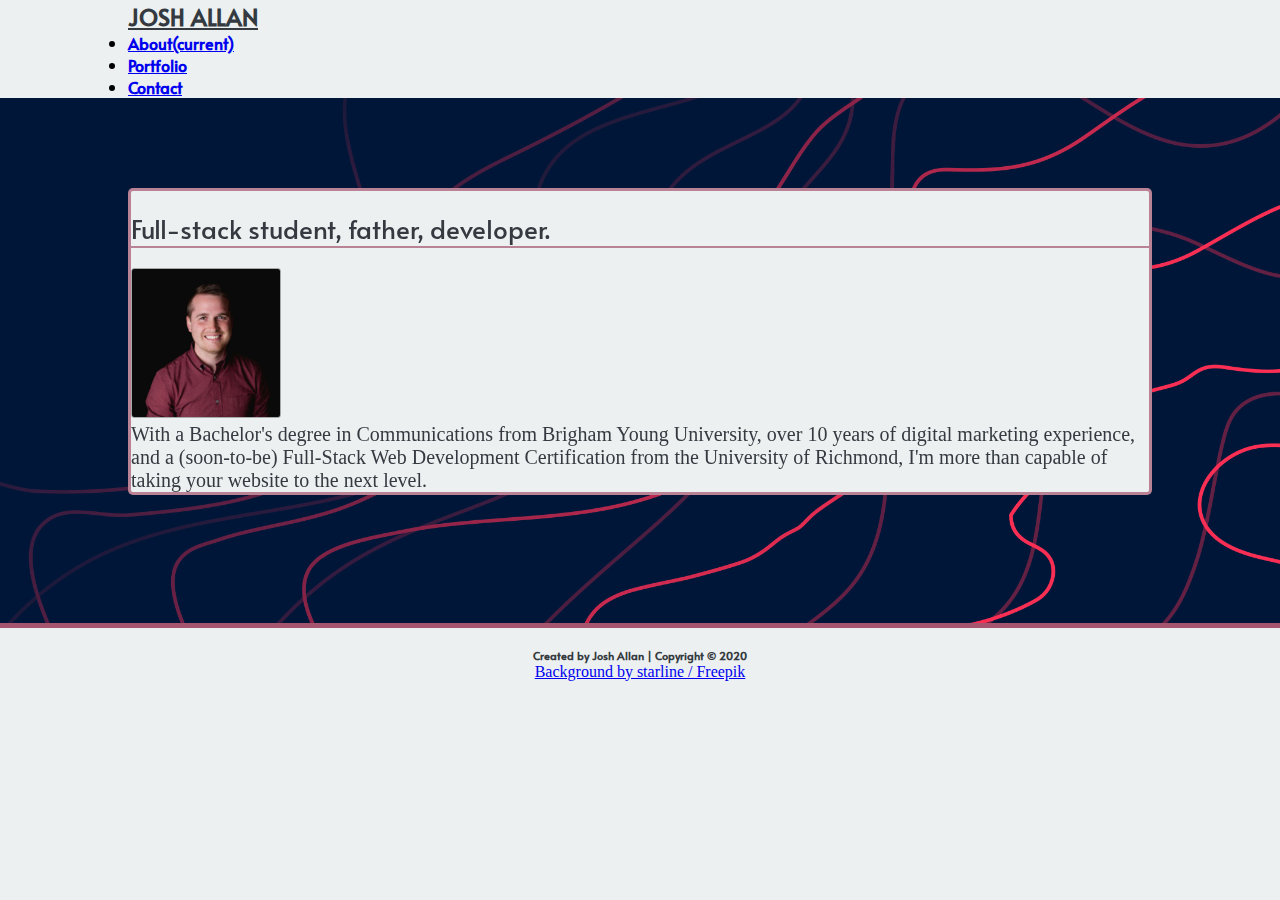
==== about.html @ f55b925a "Updated the homepage and added an about page." ====
<!DOCTYPE html>
<html lang="en-us">
	<head>
		<meta charset="utf-8" />
		<meta http-equiv="X-UA-Compatible" content="IE=edge" />

		<title>Josh Allan | Full-stack student, father, developer.</title>

		<meta name="description" content="" />
		<meta
			name="viewport"
			content="width=device-width, initial-scale=1, shrink-to-fit=no"
		/>

		<!-- Styles -->
		<link rel="stylesheet" href="https://unpkg.com/aos@next/dist/aos.css" />
		<link
			rel="stylesheet"
			href="https://bootswatch.com/4/flatly/bootstrap.css"
		/>
		<link rel="stylesheet" href="styles/style.css" />

		<!-- Fonts -->
		<link
			href="https://fonts.googleapis.com/css2?family=Alata&display=swap"
			rel="stylesheet"
		/>
		<link
			rel="stylesheet"
			href="https://use.fontawesome.com/releases/v5.15.1/css/all.css"
			integrity="sha384-vp86vTRFVJgpjF9jiIGPEEqYqlDwgyBgEF109VFjmqGmIY/Y4HV4d3Gp2irVfcrp"
			crossorigin="anonymous"
		/>
	</head>
	<body>
		<!-- Header & Main Nav -->
		<header class="bootstrap-nav">
			<nav class="navbar navbar-expand-lg navbar-light bg-light">
				<a class="navbar-brand" href="./index.html">JOSH ALLAN</a>
				<button
					class="navbar-toggler"
					type="button"
					data-toggle="collapse"
					data-target="#navbarColor01"
					aria-controls="navbarColor01"
					aria-expanded="false"
					aria-label="Toggle navigation"
				>
					<span class="navbar-toggler-icon"></span>
				</button>
				<div class="collapse navbar-collapse" id="navbarColor01">
					<ul class="navbar-nav ml-auto">
						<li class="nav-item active mx-3">
							<a class="nav-link" href="./index.html"
								>About<span class="sr-only">(current)</span></a
							>
						</li>
						<li class="nav-item mx-3">
							<a class="nav-link" href="./portfolio.html">Portfolio</a>
						</li>
						<li class="nav-item mx-3">
							<a class="nav-link" href="./contact.html">Contact</a>
						</li>
					</ul>
				</div>
			</nav>
		</header>

		<!-- Main Content -->
		<main class="container-fluid">
			<!-- About Me section -->
			<section class="row wrapper">
				<section
					class="container main-container col-md-9 col-xs-12 offset-1"
					data-aos="zoom-in"
					data-aos-duration="1000"
				>
					<div class="main-heading">
						<h2>Full-stack student, father, developer.</h2>
					</div>
					<div class="main-content">
						<img
							src="Assets/Images/Profile-Picture.jpeg"
							class="img-thumbnail profile-picture float-left rounded"
							width="150"
							alt="Profile Picture | Josh Allan"
						/>
						<p>
							With a Bachelor's degree in Communications from Brigham Young
							University, over 10 years of digital marketing experience, and a
							(soon-to-be) Full-Stack Web Development Certification from the
							University of Richmond, I'm more than capable of taking your
							website to the next level.
						</p>
						<div class="social-links d-inline-block mb-2">
							<a
								class="mr-3"
								href="https://github.com/jallan07"
								target="_blank"
							>
								<i class="fab fa-github-square"></i>
							</a>
							<a
								class="mr-3"
								href="https://www.linkedin.com/in/joshuamallan/"
								target="_blank"
							>
								<i class="fab fa-linkedin"></i>
							</a>
							<a
								class="mr-3"
								href="https://www.facebook.com/joshua.m.allan"
								target="_blank"
							>
								<i class="fab fa-facebook-square"></i>
							</a>
							<a
								class="mr-3"
								href="mailto:allan.josh07@gmail.com"
								target="_blank"
							>
								<i class="fas fa-envelope-square"></i>
							</a>
						</div>
					</div>
				</section>
			</section>
		</main>

		<!-- Footer section -->
		<footer>
			<div class="footer-content">
				<h6>Created by Josh Allan | Copyright © 2020</h6>
				<span>
					<a href="http://www.freepik.com">Background by starline / Freepik</a>
				</span>
			</div>
		</footer>

		<!-- Javascript scripts for Bootstrap -->
		<script
			src="https://code.jquery.com/jquery-3.5.1.slim.min.js"
			integrity="sha384-DfXdz2htPH0lsSSs5nCTpuj/zy4C+OGpamoFVy38MVBnE+IbbVYUew+OrCXaRkfj"
			crossorigin="anonymous"
		></script>
		<script
			src="https://cdn.jsdelivr.net/npm/popper.js@1.16.1/dist/umd/popper.min.js"
			integrity="sha384-9/reFTGAW83EW2RDu2S0VKaIzap3H66lZH81PoYlFhbGU+6BZp6G7niu735Sk7lN"
			crossorigin="anonymous"
		></script>
		<script
			src="https://stackpath.bootstrapcdn.com/bootstrap/4.5.2/js/bootstrap.min.js"
			integrity="sha384-B4gt1jrGC7Jh4AgTPSdUtOBvfO8shuf57BaghqFfPlYxofvL8/KUEfYiJOMMV+rV"
			crossorigin="anonymous"
		></script>
		<script src="https://unpkg.com/aos@next/dist/aos.js"></script>
		<script>
			AOS.init();
		</script>
	</body>
</html>
---- styles/style.css ----
/* Default Styling */
* {
	box-sizing: border-box;
	margin: 0;
	padding: 0;
}

h1,
h2,
h3,
h4,
h5,
h6 {
	font-family: "Alata", sans-serif;
	color: #343a40;
}

p {
	color: #343a40;
}

img {
	border: solid 1px rgba(71, 73, 73, 0.425);
	border-radius: 3px;
}

html,
body {
	background-color: #ecf0f1;
}

/* Header & Main Nav */
header {
	background: #ecf0f1;
	/* position: fixed; */
	top: 0;
	z-index: 1000;
	width: 100%;
}

nav {
	width: 80%;
	margin: 0 auto;
}

.navbar-brand {
	font-family: "Alata", sans-serif;
	font-weight: 700;
	font-size: 1.45rem;
	color: #343a40 !important;
}

.navbar-nav {
	font-family: "Alata", sans-serif;
	font-weight: 700;
	font-size: 1rem;
}

/* MAIN CONTENT*/
main {
	display: flex;
	flex-direction: column;
}

.wrapper {
	/* Main background image */
	background: url(../Assets/Images/index-bg.jpg) no-repeat center center fixed;
	-webkit-background-size: cover;
	-moz-background-size: cover;
	-o-background-size: cover;
	background-size: cover;

	/* General styles */
	padding-top: 7%;
	min-height: 100%;
	display: grid;
	grid-template-rows: 1fr auto;
	flex: 1 0 auto;
}
.homepage-hero {
	padding-top: 12%;
	height: 80vh;
}

/* Main heading on home page */
.hero-heading {
	color: white;
	margin: 5% 0;
}

.container {
	margin: 0 10%;
}

.main-container {
	background: #ecf0f1;
	border: solid #8f26468a;
	border-radius: 5px;
	margin-bottom: 10%;
}

.main-heading {
	margin: 20px 0;
	border-bottom: solid 2px #8f26468a;
}

.main-heading h2 {
	font-size: 1.6rem;
	font-weight: 400;
}

.main-content {
	font-size: 20px;
}

.main-content img {
	margin-right: 15px;
}

form {
	margin-bottom: 20px;
}

.practice {
	margin-top: 1%;
	margin-left: 9%;
	margin-right: 9%;
}

/* Social links on the about page */
.social-links a {
	font-size: 2rem;
	color: #2d3e4f;
	transition: all 0.3s ease;
}

.social-links a:hover {
	color: #2d3e4f9d;
}

/* Images on portfolio page */
.recent-work img {
	margin-right: 20px;
	margin-bottom: 20px;
}
/* Portfolio Image text container & div styles */
.img-container {
	position: relative;
}
.img-portfolio {
	opacity: 1;
	display: block;
	width: 100%;
	height: auto;
	transition: 0.5s ease;
	backface-visibility: hidden;
}
.img-middle {
	transition: 0.5s ease;
	opacity: 0;
	position: absolute;
	top: 45%;
	left: 50%;
	width: 55%;
	transform: translate(-50%, -50%);
	-ms-transform: translate(-50%, -50%);
	text-align: center;
}
.img-bottom {
	transition: 0.5s ease;
	opacity: 0;
	position: absolute;
	bottom: 0%;
	left: 50%;
	width: 93%;
	transform: translate(-50%, -50%);
	-ms-transform: translate(-50%, -50%);
	text-align: center;
}
/* Set portfolio image text styles */
.img-text {
	background-color: #041739;
	color: white;
	font-size: 16px;
	padding: 16px 32px;
}
.img-bottom .img-text {
	font-size: 13px;
}
/* Adjust portfolio image content on hover */
.img-container:hover .img-portfolio {
	opacity: 0.2;
}
.img-container:hover .img-middle {
	opacity: 1;
}
.img-container:hover .img-bottom {
	opacity: 0.95;
}

/* Accordion on Portfilio Page */
.accordion-section {
	width: 100%;
	margin: 0 auto;
}
.card button[aria-expanded="false"]:after {
	content: "\02795"; /* Unicode character for "plus" sign (+) */
	position: relative;
	color: #0d141a;
	font-size: 14px;
	line-height: 22px;
	left: 5px;
	top: calc(50% - 10px);
}
.card button[aria-expanded="true"]:after {
	content: "\2796"; /* Unicode character for "minus" sign (-) */
	position: relative;
	color: #0d141a;
	font-size: 14px;
	line-height: 22px;
	left: 5px;
	top: calc(50% - 10px);
	transform: rotate(45deg);
}

.card-header h2 button {
	font-size: 18px;
}
.card-header span {
	font-size: 14px;
}

.card-links,
.card-story {
	border-top: 1px solid #a5a5a5;
	padding: 1.25rem;
}

.card-story ul {
	padding-left: 1.25rem;
}

/* Footer */
footer {
	background: #ecf0f1;
	width: 100%;
	border-top: 5px solid #8f2646c4;
	padding: 20px;
	flex-shrink: 0;
}

.footer-content {
	text-align: center;
	color: #343a40;
	align-items: center;
}

/* 769 break point */
@media screen and (max-width: 768px) {
	.main-container {
		/* I kept 1% margin on the sides here because I like the aesthetic of it, even though the readme asked for 0 space at this breakpoint*/
		margin: 0 auto 6% auto;
	}
	.main-content {
		font-size: 18px;
	}
	.homepage-hero {
		height: 60vh;
		padding-top: 0;
	}
	.hero-heading {
		margin-top: 33%;
		font-size: 36px;
	}
	.accordion-section {
		width: 100%;
	}
	.accordion.container {
		width: 100%;
		margin: 0 auto;
	}
	.card-header h2 button {
		font-size: 14px;
	}
	.card-header span {
		font-size: 12px;
	}
	.card button[aria-expanded="false"]:after {
		font-size: 10px;
	}
	.card button[aria-expanded="true"]:after {
		font-size: 10px;
	}
	.recent-work img:hover {
		transform: none;
	}
	.img-portfolio {
		opacity: 0.6;
	}
	.img-middle {
		opacity: 1;
	}
	.img-bottom {
		opacity: 0.95;
	}
}

/* 425 Break point
@media screen and (max-width: 425px) {
	.main-container {
		margin: 10% 0 20% 0;
	}

	.main-content {
		font-size: 16px;
	}
} */
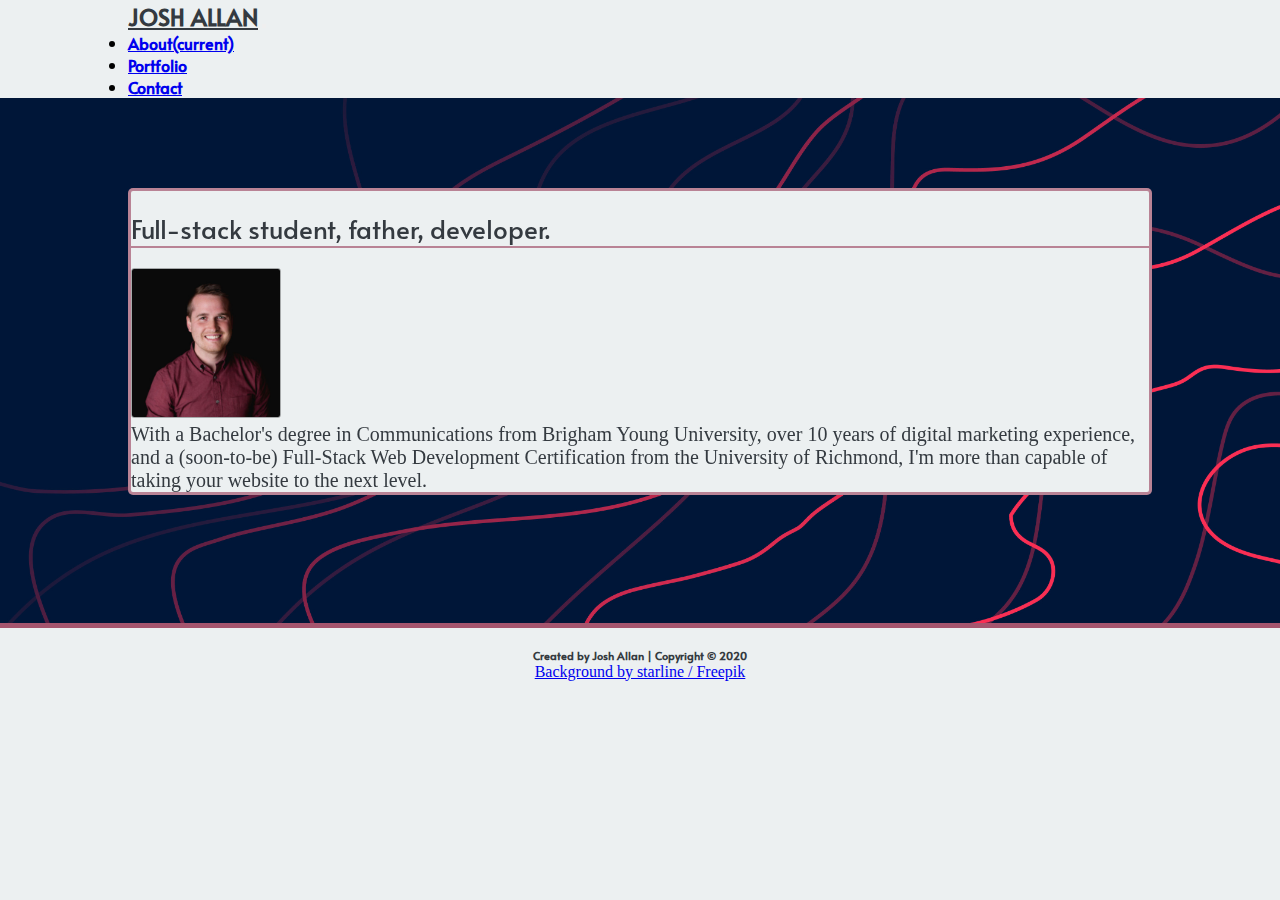
==== commit 247f03f7: "Updated about page effects" ====
--- a/about.html
+++ b/about.html
@@ -72,8 +72,9 @@
 			<section class="row wrapper">
 				<section
 					class="container main-container col-md-9 col-xs-12 offset-1"
-					data-aos="zoom-in"
-					data-aos-duration="1000"
+					data-aos="fade-up"
+					data-aos-duration="1200"
+					data-aos-easing="ease-in-out"
 				>
 					<div class="main-heading">
 						<h2>Full-stack student, father, developer.</h2>
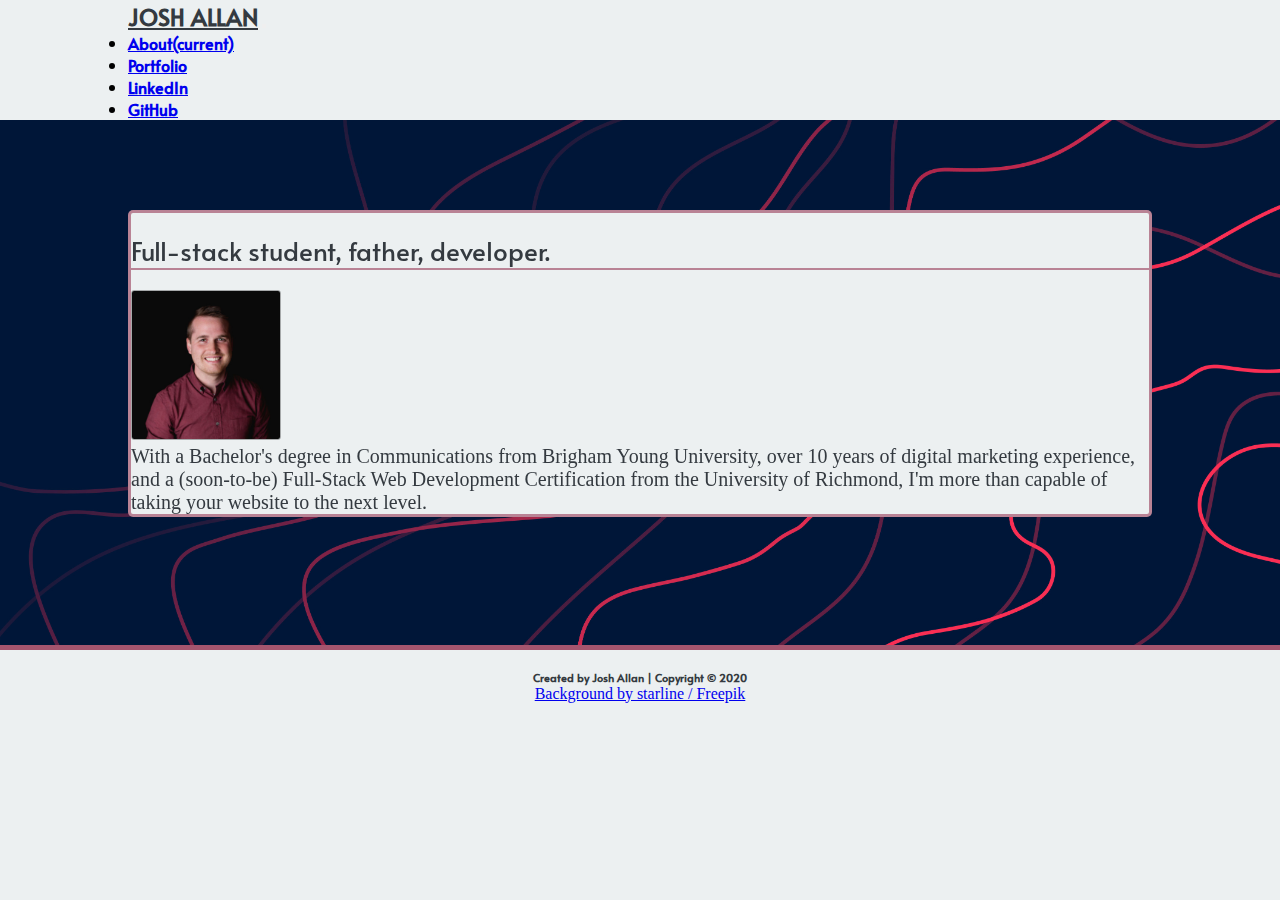
==== commit dfdc261e: "Updated the main nav to remove the contact page (since it currently isn't working), and instead have" ====
--- a/about.html
+++ b/about.html
@@ -59,7 +59,20 @@
 							<a class="nav-link" href="./portfolio.html">Portfolio</a>
 						</li>
 						<li class="nav-item mx-3">
-							<a class="nav-link" href="./contact.html">Contact</a>
+							<a
+								class="nav-link"
+								href="https://www.linkedin.com/in/joshuamallan/"
+								target="_blank"
+								>LinkedIn</a
+							>
+						</li>
+						<li class="nav-item mx-3">
+							<a
+								class="nav-link"
+								href="https://github.com/jallan07"
+								target="_blank"
+								>GitHub</a
+							>
 						</li>
 					</ul>
 				</div>
--- a/styles/style.css
+++ b/styles/style.css
@@ -269,6 +269,7 @@
 		padding-top: 0;
 	}
 	.hero-heading {
+		width: 80%;
 		margin-top: 33%;
 		font-size: 36px;
 	}
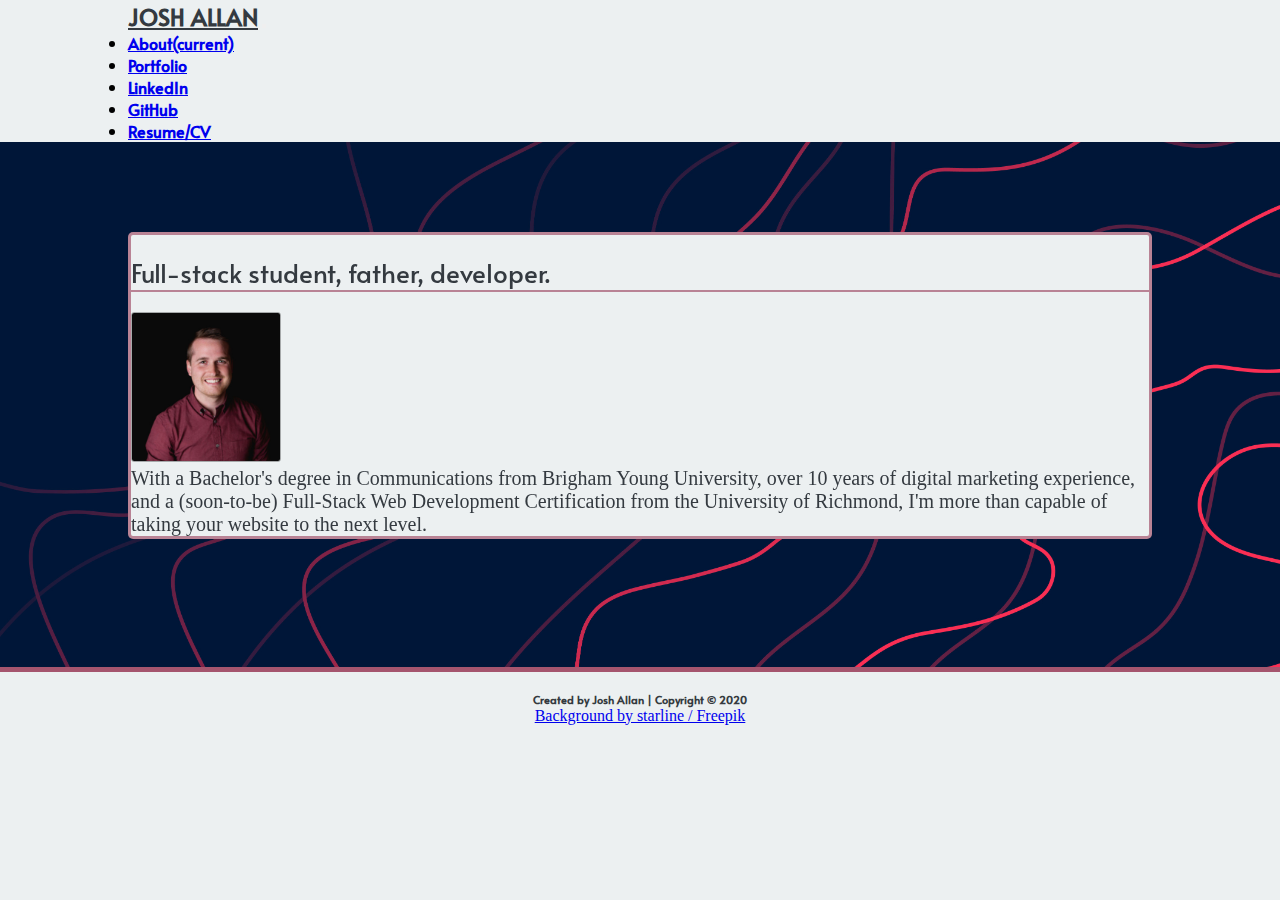
==== commit f04425d2: "Added a link in the main nav to my resume." ====
--- a/about.html
+++ b/about.html
@@ -72,6 +72,14 @@
 								href="https://github.com/jallan07"
 								target="_blank"
 								>GitHub</a
+							>
+						</li>
+						<li class="nav-item mx-3">
+							<a
+								class="nav-link"
+								href="https://drive.google.com/file/d/1glgfIcb6abdAd1HpHQWTSZas9QVF3wok/view?usp=sharing"
+								target="_blank"
+								>Resume/CV</a
 							>
 						</li>
 					</ul>
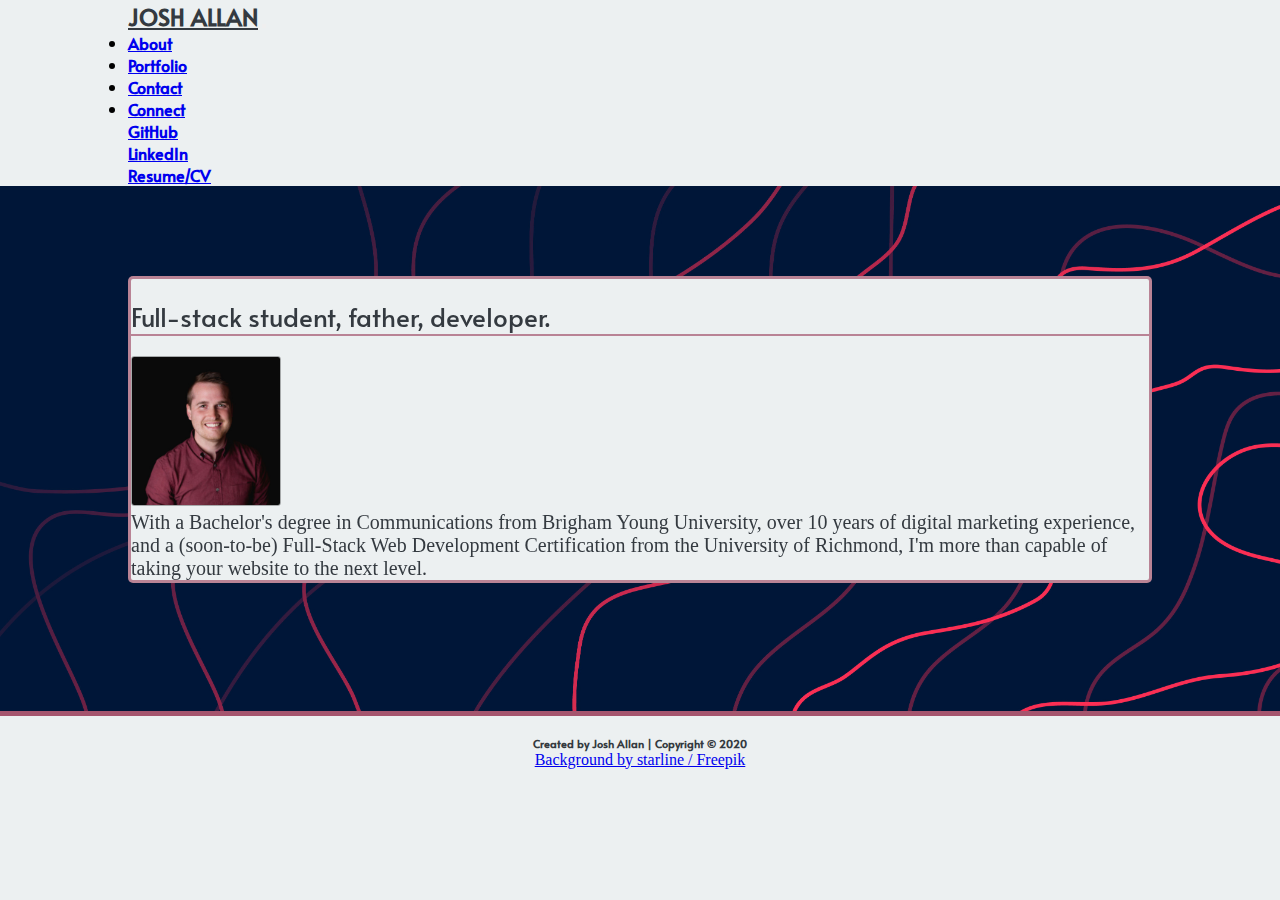
==== commit 912b76d5: "Updated the main nav to include a connect dropdown. Also added the contact link in the main nav, and" ====
--- a/about.html
+++ b/about.html
@@ -1,183 +1,195 @@
 <!DOCTYPE html>
 <html lang="en-us">
-	<head>
-		<meta charset="utf-8" />
-		<meta http-equiv="X-UA-Compatible" content="IE=edge" />
+  <head>
+    <meta charset="utf-8" />
+    <meta http-equiv="X-UA-Compatible" content="IE=edge" />
 
-		<title>Josh Allan | Full-stack student, father, developer.</title>
+    <title>Josh Allan | Full-stack student, father, developer.</title>
 
-		<meta name="description" content="" />
-		<meta
-			name="viewport"
-			content="width=device-width, initial-scale=1, shrink-to-fit=no"
-		/>
+    <meta name="description" content="" />
+    <meta
+      name="viewport"
+      content="width=device-width, initial-scale=1, shrink-to-fit=no"
+    />
 
-		<!-- Styles -->
-		<link rel="stylesheet" href="https://unpkg.com/aos@next/dist/aos.css" />
-		<link
-			rel="stylesheet"
-			href="https://bootswatch.com/4/flatly/bootstrap.css"
-		/>
-		<link rel="stylesheet" href="styles/style.css" />
+    <!-- Styles -->
+    <link rel="stylesheet" href="https://unpkg.com/aos@next/dist/aos.css" />
+    <link
+      rel="stylesheet"
+      href="https://bootswatch.com/4/flatly/bootstrap.css"
+    />
+    <link rel="stylesheet" href="styles/style.css" />
 
-		<!-- Fonts -->
-		<link
-			href="https://fonts.googleapis.com/css2?family=Alata&display=swap"
-			rel="stylesheet"
-		/>
-		<link
-			rel="stylesheet"
-			href="https://use.fontawesome.com/releases/v5.15.1/css/all.css"
-			integrity="sha384-vp86vTRFVJgpjF9jiIGPEEqYqlDwgyBgEF109VFjmqGmIY/Y4HV4d3Gp2irVfcrp"
-			crossorigin="anonymous"
-		/>
-	</head>
-	<body>
-		<!-- Header & Main Nav -->
-		<header class="bootstrap-nav">
-			<nav class="navbar navbar-expand-lg navbar-light bg-light">
-				<a class="navbar-brand" href="./index.html">JOSH ALLAN</a>
-				<button
-					class="navbar-toggler"
-					type="button"
-					data-toggle="collapse"
-					data-target="#navbarColor01"
-					aria-controls="navbarColor01"
-					aria-expanded="false"
-					aria-label="Toggle navigation"
-				>
-					<span class="navbar-toggler-icon"></span>
-				</button>
-				<div class="collapse navbar-collapse" id="navbarColor01">
-					<ul class="navbar-nav ml-auto">
-						<li class="nav-item active mx-3">
-							<a class="nav-link" href="./index.html"
-								>About<span class="sr-only">(current)</span></a
-							>
-						</li>
-						<li class="nav-item mx-3">
-							<a class="nav-link" href="./portfolio.html">Portfolio</a>
-						</li>
-						<li class="nav-item mx-3">
-							<a
-								class="nav-link"
-								href="https://www.linkedin.com/in/joshuamallan/"
-								target="_blank"
-								>LinkedIn</a
-							>
-						</li>
-						<li class="nav-item mx-3">
-							<a
-								class="nav-link"
-								href="https://github.com/jallan07"
-								target="_blank"
-								>GitHub</a
-							>
-						</li>
-						<li class="nav-item mx-3">
-							<a
-								class="nav-link"
-								href="https://drive.google.com/file/d/1glgfIcb6abdAd1HpHQWTSZas9QVF3wok/view?usp=sharing"
-								target="_blank"
-								>Resume/CV</a
-							>
-						</li>
-					</ul>
-				</div>
-			</nav>
-		</header>
+    <!-- Fonts -->
+    <link
+      href="https://fonts.googleapis.com/css2?family=Alata&display=swap"
+      rel="stylesheet"
+    />
+    <link
+      rel="stylesheet"
+      href="https://use.fontawesome.com/releases/v5.15.1/css/all.css"
+      integrity="sha384-vp86vTRFVJgpjF9jiIGPEEqYqlDwgyBgEF109VFjmqGmIY/Y4HV4d3Gp2irVfcrp"
+      crossorigin="anonymous"
+    />
+    <!-- Favicon -->
+    <link rel="shortcut icon" href="joshallan-favicon.png" />
+  </head>
+  <body>
+    <!-- Header & Main Nav -->
+    <header class="bootstrap-nav">
+      <nav class="navbar navbar-expand-lg navbar-light bg-light">
+        <a class="navbar-brand" href="./index.html">JOSH ALLAN</a>
+        <button
+          class="navbar-toggler"
+          type="button"
+          data-toggle="collapse"
+          data-target="#navbarColor01"
+          aria-controls="navbarColor01"
+          aria-expanded="false"
+          aria-label="Toggle navigation"
+        >
+          <span class="navbar-toggler-icon"></span>
+        </button>
+        <div class="collapse navbar-collapse" id="navbarColor01">
+          <ul class="navbar-nav ml-auto">
+            <li class="nav-item mx-3">
+              <a class="nav-link" href="./about.html">About</a>
+            </li>
+            <li class="nav-item mx-3">
+              <a class="nav-link" href="./portfolio.html">Portfolio</a>
+            </li>
+            <li class="nav-item mx-3">
+              <a class="nav-link" href="./contact.html">Contact</a>
+            </li>
+            <li class="nav-item dropdown">
+              <a
+                class="nav-link dropdown-toggle"
+                data-toggle="dropdown"
+                href="#"
+                role="button"
+                aria-haspopup="true"
+                aria-expanded="false"
+                >Connect</a
+              >
+              <div class="dropdown-menu">
+                <a
+                  class="dropdown-item"
+                  href="https://github.com/jallan07"
+                  target="_blank"
+                  >GitHub</a
+                >
+                <div class="dropdown-divider"></div>
+                <a
+                  class="dropdown-item"
+                  href="https://www.linkedin.com/in/joshuamallan/"
+                  target="_blank"
+                  >LinkedIn</a
+                >
+                <div class="dropdown-divider"></div>
+                <a
+                  class="dropdown-item"
+                  href="https://drive.google.com/file/d/1O1_YmbnMh73aZw9gmnmFZWn4r_MkU977/view?usp=sharing"
+                  target="_blank"
+                  >Resume/CV</a
+                >
+              </div>
+            </li>
+          </ul>
+        </div>
+      </nav>
+    </header>
 
-		<!-- Main Content -->
-		<main class="container-fluid">
-			<!-- About Me section -->
-			<section class="row wrapper">
-				<section
-					class="container main-container col-md-9 col-xs-12 offset-1"
-					data-aos="fade-up"
-					data-aos-duration="1200"
-					data-aos-easing="ease-in-out"
-				>
-					<div class="main-heading">
-						<h2>Full-stack student, father, developer.</h2>
-					</div>
-					<div class="main-content">
-						<img
-							src="Assets/Images/Profile-Picture.jpeg"
-							class="img-thumbnail profile-picture float-left rounded"
-							width="150"
-							alt="Profile Picture | Josh Allan"
-						/>
-						<p>
-							With a Bachelor's degree in Communications from Brigham Young
-							University, over 10 years of digital marketing experience, and a
-							(soon-to-be) Full-Stack Web Development Certification from the
-							University of Richmond, I'm more than capable of taking your
-							website to the next level.
-						</p>
-						<div class="social-links d-inline-block mb-2">
-							<a
-								class="mr-3"
-								href="https://github.com/jallan07"
-								target="_blank"
-							>
-								<i class="fab fa-github-square"></i>
-							</a>
-							<a
-								class="mr-3"
-								href="https://www.linkedin.com/in/joshuamallan/"
-								target="_blank"
-							>
-								<i class="fab fa-linkedin"></i>
-							</a>
-							<a
-								class="mr-3"
-								href="https://www.facebook.com/joshua.m.allan"
-								target="_blank"
-							>
-								<i class="fab fa-facebook-square"></i>
-							</a>
-							<a
-								class="mr-3"
-								href="mailto:allan.josh07@gmail.com"
-								target="_blank"
-							>
-								<i class="fas fa-envelope-square"></i>
-							</a>
-						</div>
-					</div>
-				</section>
-			</section>
-		</main>
+    <!-- Main Content -->
+    <main class="container-fluid">
+      <!-- About Me section -->
+      <section class="row wrapper">
+        <section
+          class="container main-container col-md-9 col-xs-12 offset-1"
+          data-aos="fade-up"
+          data-aos-duration="1200"
+          data-aos-easing="ease-in-out"
+        >
+          <div class="main-heading">
+            <h2>Full-stack student, father, developer.</h2>
+          </div>
+          <div class="main-content">
+            <img
+              src="Assets/Images/Profile-Picture.jpeg"
+              class="img-thumbnail profile-picture float-left rounded"
+              width="150"
+              alt="Profile Picture | Josh Allan"
+            />
+            <p>
+              With a Bachelor's degree in Communications from Brigham Young
+              University, over 10 years of digital marketing experience, and a
+              (soon-to-be) Full-Stack Web Development Certification from the
+              University of Richmond, I'm more than capable of taking your
+              website to the next level.
+            </p>
+            <div class="social-links d-inline-block mb-2">
+              <a
+                class="mr-3"
+                href="https://github.com/jallan07"
+                target="_blank"
+              >
+                <i class="fab fa-github-square"></i>
+              </a>
+              <a
+                class="mr-3"
+                href="https://www.linkedin.com/in/joshuamallan/"
+                target="_blank"
+              >
+                <i class="fab fa-linkedin"></i>
+              </a>
+              <a
+                class="mr-3"
+                href="https://www.facebook.com/joshua.m.allan"
+                target="_blank"
+              >
+                <i class="fab fa-facebook-square"></i>
+              </a>
+              <a
+                class="mr-3"
+                href="mailto:allan.josh07@gmail.com"
+                target="_blank"
+              >
+                <i class="fas fa-envelope-square"></i>
+              </a>
+            </div>
+          </div>
+        </section>
+      </section>
+    </main>
 
-		<!-- Footer section -->
-		<footer>
-			<div class="footer-content">
-				<h6>Created by Josh Allan | Copyright © 2020</h6>
-				<span>
-					<a href="http://www.freepik.com">Background by starline / Freepik</a>
-				</span>
-			</div>
-		</footer>
+    <!-- Footer section -->
+    <footer>
+      <div class="footer-content">
+        <h6>Created by Josh Allan | Copyright © 2020</h6>
+        <span>
+          <a href="http://www.freepik.com">Background by starline / Freepik</a>
+        </span>
+      </div>
+    </footer>
 
-		<!-- Javascript scripts for Bootstrap -->
-		<script
-			src="https://code.jquery.com/jquery-3.5.1.slim.min.js"
-			integrity="sha384-DfXdz2htPH0lsSSs5nCTpuj/zy4C+OGpamoFVy38MVBnE+IbbVYUew+OrCXaRkfj"
-			crossorigin="anonymous"
-		></script>
-		<script
-			src="https://cdn.jsdelivr.net/npm/popper.js@1.16.1/dist/umd/popper.min.js"
-			integrity="sha384-9/reFTGAW83EW2RDu2S0VKaIzap3H66lZH81PoYlFhbGU+6BZp6G7niu735Sk7lN"
-			crossorigin="anonymous"
-		></script>
-		<script
-			src="https://stackpath.bootstrapcdn.com/bootstrap/4.5.2/js/bootstrap.min.js"
-			integrity="sha384-B4gt1jrGC7Jh4AgTPSdUtOBvfO8shuf57BaghqFfPlYxofvL8/KUEfYiJOMMV+rV"
-			crossorigin="anonymous"
-		></script>
-		<script src="https://unpkg.com/aos@next/dist/aos.js"></script>
-		<script>
-			AOS.init();
-		</script>
-	</body>
+    <!-- Javascript scripts for Bootstrap -->
+    <script
+      src="https://code.jquery.com/jquery-3.5.1.slim.min.js"
+      integrity="sha384-DfXdz2htPH0lsSSs5nCTpuj/zy4C+OGpamoFVy38MVBnE+IbbVYUew+OrCXaRkfj"
+      crossorigin="anonymous"
+    ></script>
+    <script
+      src="https://cdn.jsdelivr.net/npm/popper.js@1.16.1/dist/umd/popper.min.js"
+      integrity="sha384-9/reFTGAW83EW2RDu2S0VKaIzap3H66lZH81PoYlFhbGU+6BZp6G7niu735Sk7lN"
+      crossorigin="anonymous"
+    ></script>
+    <script
+      src="https://stackpath.bootstrapcdn.com/bootstrap/4.5.2/js/bootstrap.min.js"
+      integrity="sha384-B4gt1jrGC7Jh4AgTPSdUtOBvfO8shuf57BaghqFfPlYxofvL8/KUEfYiJOMMV+rV"
+      crossorigin="anonymous"
+    ></script>
+    <script src="https://unpkg.com/aos@next/dist/aos.js"></script>
+    <script>
+      AOS.init();
+    </script>
+  </body>
 </html>
